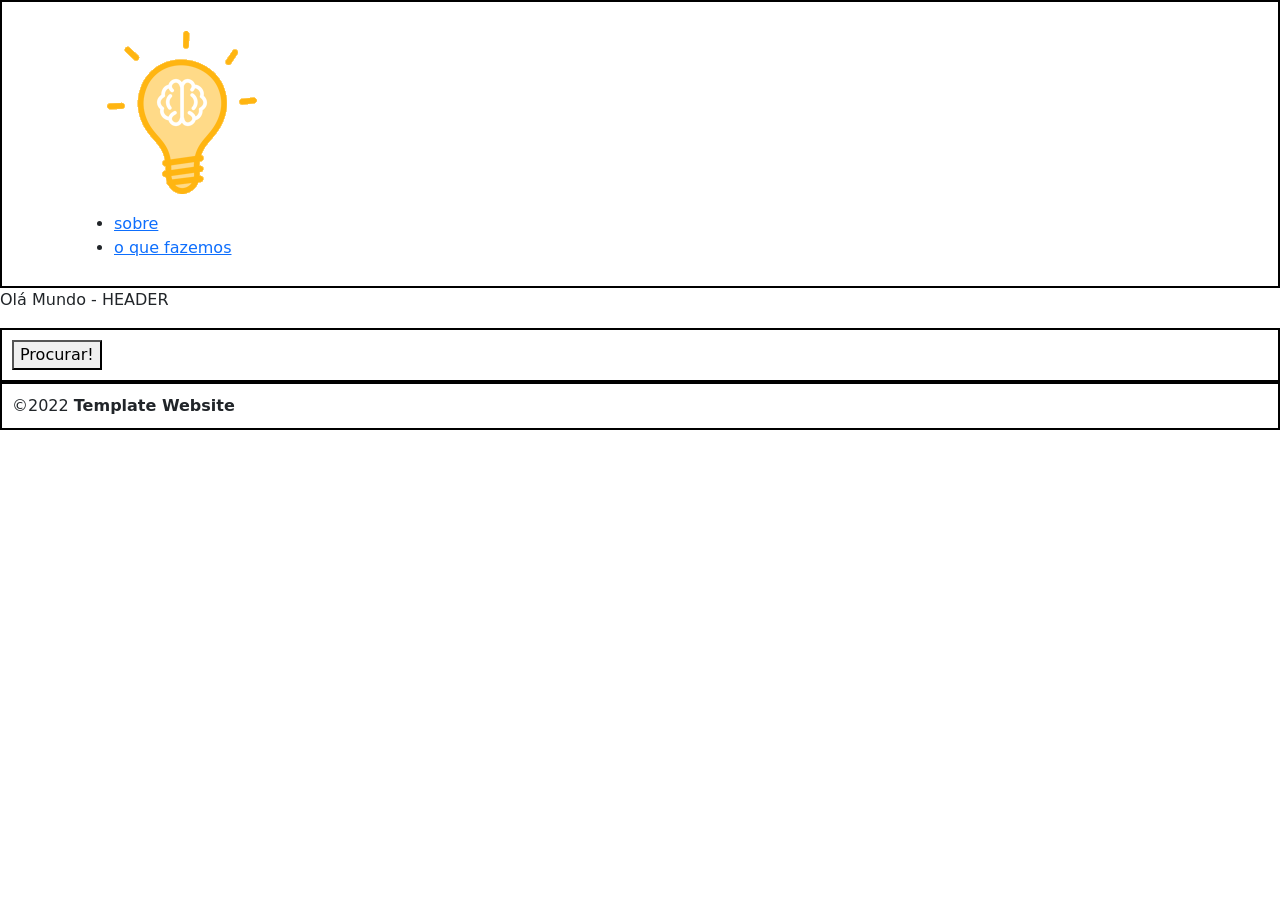
==== public/sub1/search1.html @ 6d490b34 "Versão 1.0" ====
<!DOCTYPE html>
<html lang="pt">
  <head>
    <meta charset="UTF-8">
    <meta http-equiv="X-UA-Compatible" content="IE=edge">
    <meta name="viewport" content="width=device-width">
    <meta name="description" content="">
    <meta name="keywords" content="">
    <meta name="author" content="acs">
    <title>Search Teste - template website</title>
    <!--  Bootstrap core CSS-->
    <link href="https://cdn.jsdelivr.net/npm/bootstrap@5.0.0-beta2/dist/css/bootstrap.min.css" rel="stylesheet" crossorigin="anonymous">
    <!--  Custom styles-->
    <link href="../assets/css/mystyles.css?v=18357643" rel="stylesheet">
  </head>
  <body>
    <nav id="navbar">
      <div class="container">
        <div id="logo"><a class="navbar-brand" href="../"><img src="../assets/images/logo.png" alt="logo"></a></div>
        <div id="menu">
          <ul id="menu-items">
            <li><a href="../#sobre-nos">sobre</a></li>
            <li><a href="../#servicos">o que fazemos</a></li>
          </ul>
        </div>
      </div>
    </nav>
    <section id="header">
      <div id="sky">
        <p>Olá Mundo - HEADER</p>
      </div>
    </section>
    <main>
      <button type="button">Procurar!</button>
    </main>
    <footer>
      <div>©2022 <b>Template Website</b></div>
    </footer>
    <script src="https://ajax.googleapis.com/ajax/libs/jquery/3.5.1/jquery.min.js"></script>
    <script src="https://cdn.jsdelivr.net/npm/bootstrap@5.0.0-beta2/dist/js/bootstrap.bundle.min.js" crossorigin="anonymous"></script>
    <script src="../assets/js/index.js"> </script>
  </body>
</html>
---- public/assets/css/mystyles.css ----
header, nav, main, footer
{
    border: 2px solid black;
    padding: 10px;
}
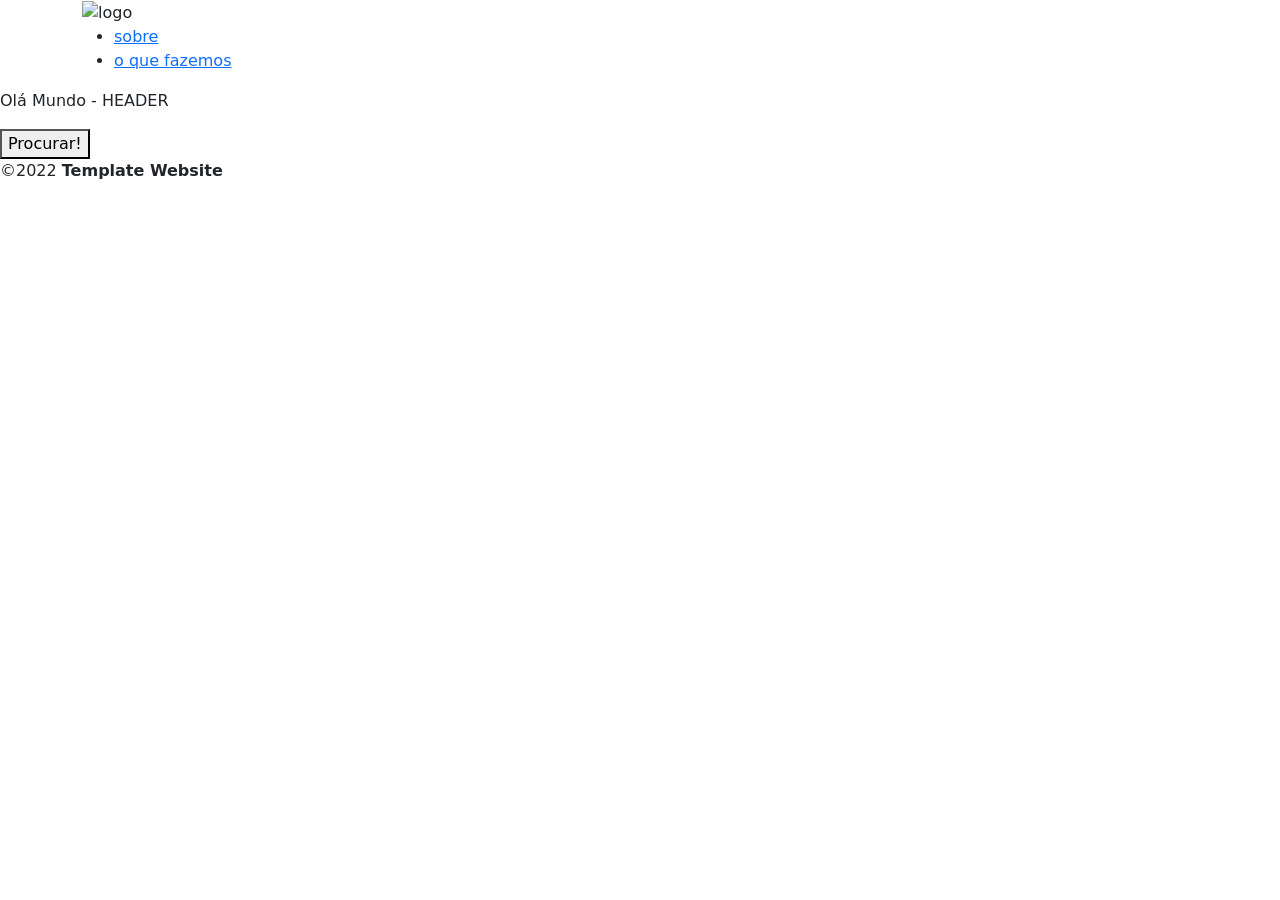
==== commit 37a4f1a8: "versão 2023" ====
--- a/public/sub1/search1.html
+++ b/public/sub1/search1.html
@@ -7,7 +7,7 @@
     <meta name="description" content="">
     <meta name="keywords" content="">
     <meta name="author" content="acs">
-    <title>Search Teste - template website</title>
+    <title>Search Teste 1 - template website</title>
     <!--  Bootstrap core CSS-->
     <link href="https://cdn.jsdelivr.net/npm/bootstrap@5.0.0-beta2/dist/css/bootstrap.min.css" rel="stylesheet" crossorigin="anonymous">
     <!--  Custom styles-->
